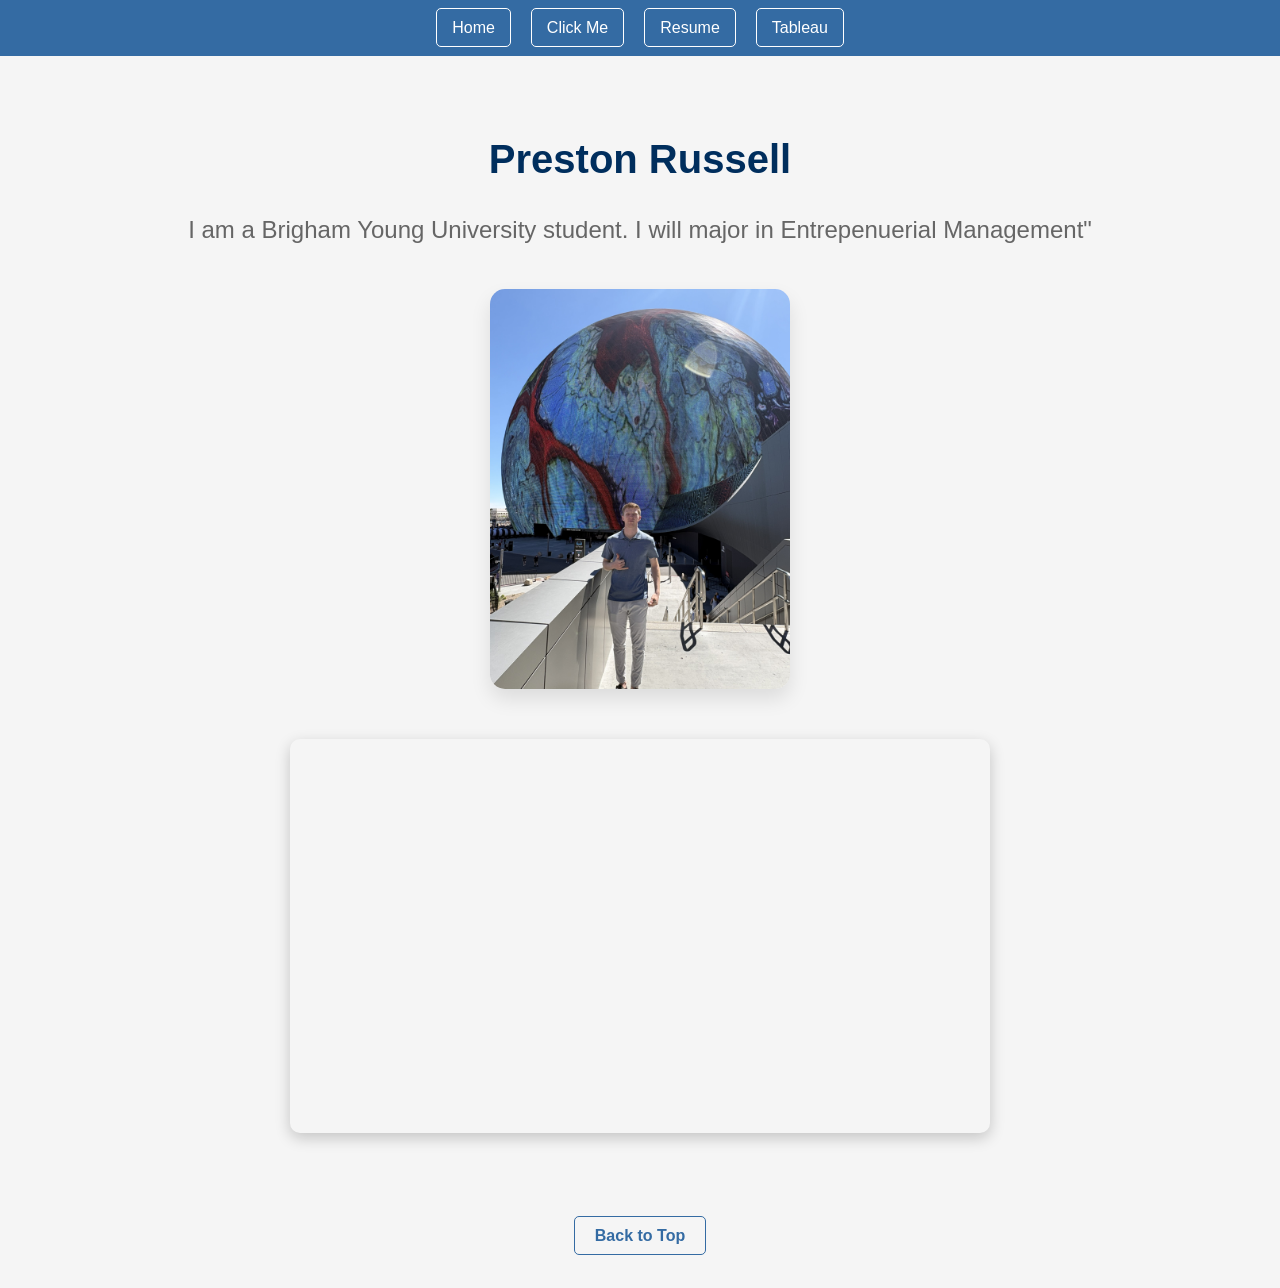
==== index.html @ 1f07b150 "Add files via upload" ====
<!DOCTYPE html>
<html lang="en">
<head>
    <meta charset="UTF-8">
    <meta name="viewport" content="width=device-width, initial-scale=1.0">
    <title>Preston Russell</title>
    <link rel="stylesheet" href="../css/stylesindex.css">
</head>
<body>
    <div>
        <nav class="navbar">
            <ul class="nav-menu">
                <li><a href="index.html">Home</a></li>
                <li><a href="html\ai.html">Click Me</a></li>
                <li><a href="html\resume.html">Resume</a></li>
                <li><a href="html\tableau.html">Tableau</a></li>
            </ul>
        </nav>
    </div>
    <div id="home">
        <H1 id="top">Preston Russell</H1>
        <h2>I am a Brigham Young University student. I will major in Entrepenuerial Management"</h2>
    </div>
    <img src="../Images/IMG_0991.jpg" alt="Profile Image">
<iframe class="yt" src="https://www.youtube.com/embed/bNpx7gpSqbY?si=z6QTqFF4cjM3FJK1&amp;start=82" title="YouTube video player" frameborder="0" allow="accelerometer; autoplay; clipboard-write; encrypted-media; gyroscope; picture-in-picture; web-share" referrerpolicy="strict-origin-when-cross-origin" allowfullscreen></iframe>
<div class="back-to-top-container">
    <a href="#top" class="back-to-top">Back to Top</a>
</div>
</body>
</html>
---- css/stylesindex.css ----
body {
    background-color: whitesmoke;
    color: #333;
    font-family: 'Segoe UI', Tahoma, Geneva, Verdana, sans-serif;
    line-height: 1.6;
    margin: 0;
    padding-top: 100px;
}

.content-container {
    max-width: 800px;
    margin: 0 auto;
    padding: 0 20px;
}

h1 {
    color: #002e5d;
    text-align: center;
    font-size: 2.5rem;
    margin-bottom: 10px;
}

h2 {
    color: #666;
    text-align: center;
    font-weight: 400;
    margin-bottom: 40px;
}

img {
    display: block;
    width: 300px;
    height: auto;
    border-radius: 15px;
    box-shadow: 0 10px 20px rgba(0,0,0,0.1);
    margin: 30px auto;
}

.yt {
    display: block;      
    width: 80%; 
    max-width: 700px;         
    aspect-ratio: 16 / 9; 
    margin: 50px auto;   
    border-radius: 10px;
    box-shadow: 0 5px 15px rgba(0,0,0,0.2);
    border: none;
}

.navbar {
    display: flex;
    justify-content: center;
    align-items: center;
    padding: 15px 0;
    background-color: #346ba3;
    color: white;
    position: fixed;
    top: 0;
    width: 100%;
    z-index: 1000;
    left: 0;
}

.nav-menu {
    display: flex;
    list-style: none;
    margin: 0;
    padding: 0;
}

.nav-menu li {
    margin: 0 10px;
}

.nav-menu a {
    text-decoration: none;
    color: white;
    padding: 10px 15px;
    border: 1px solid white;
    border-radius: 5px;
    transition: background 0.3s;
}

.nav-menu a:hover {
    background-color: white;
    color: #446280;
}

html {
    scroll-behavior: smooth;
    scroll-padding-top: 100px;
}

.back-to-top-container {
    text-align: center;
    padding: 40px 0;
}

.back-to-top {
    text-decoration: none;
    color: #346ba3;
    font-weight: bold;
    font-size: 1rem;
    padding: 10px 20px;
    border: 1px solid #346ba3;
    border-radius: 5px;
    transition: all 0.3s;
}

.back-to-top:hover {
    background-color: #346ba3;
    color: white;
}
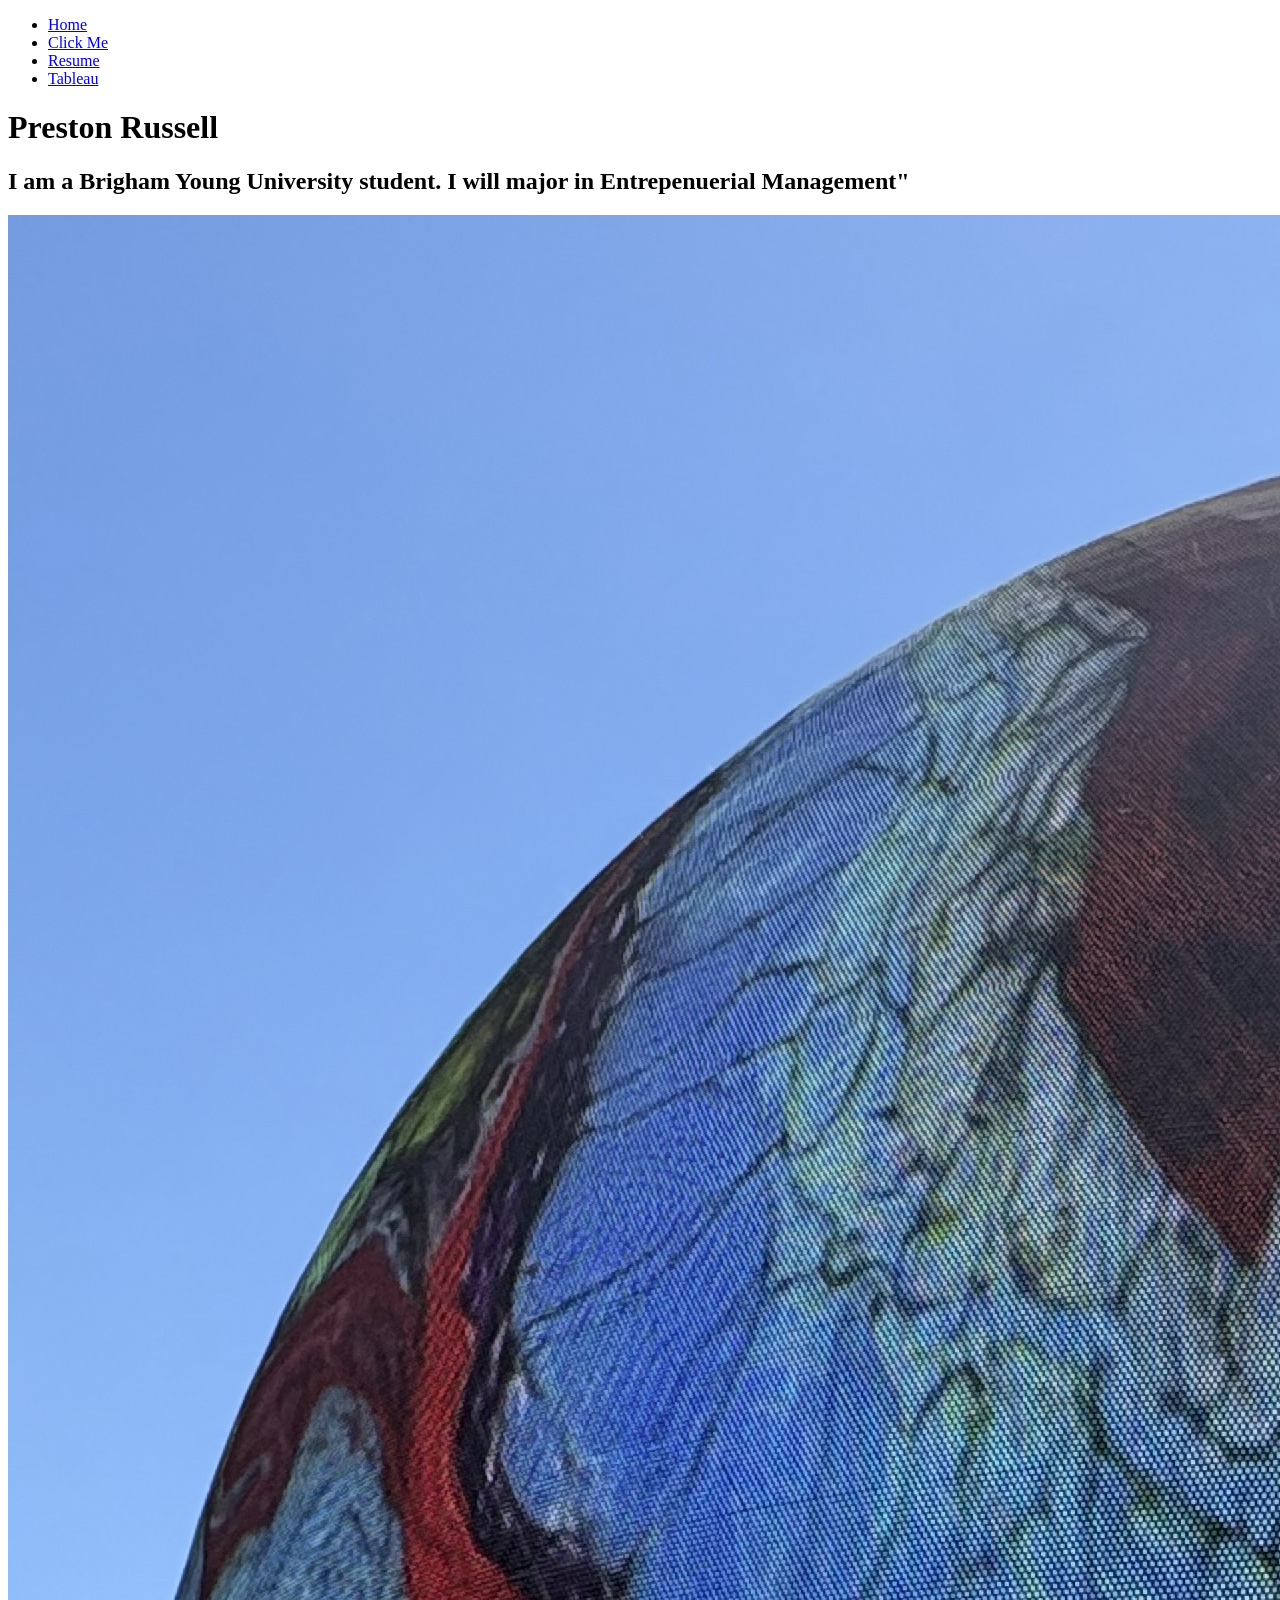
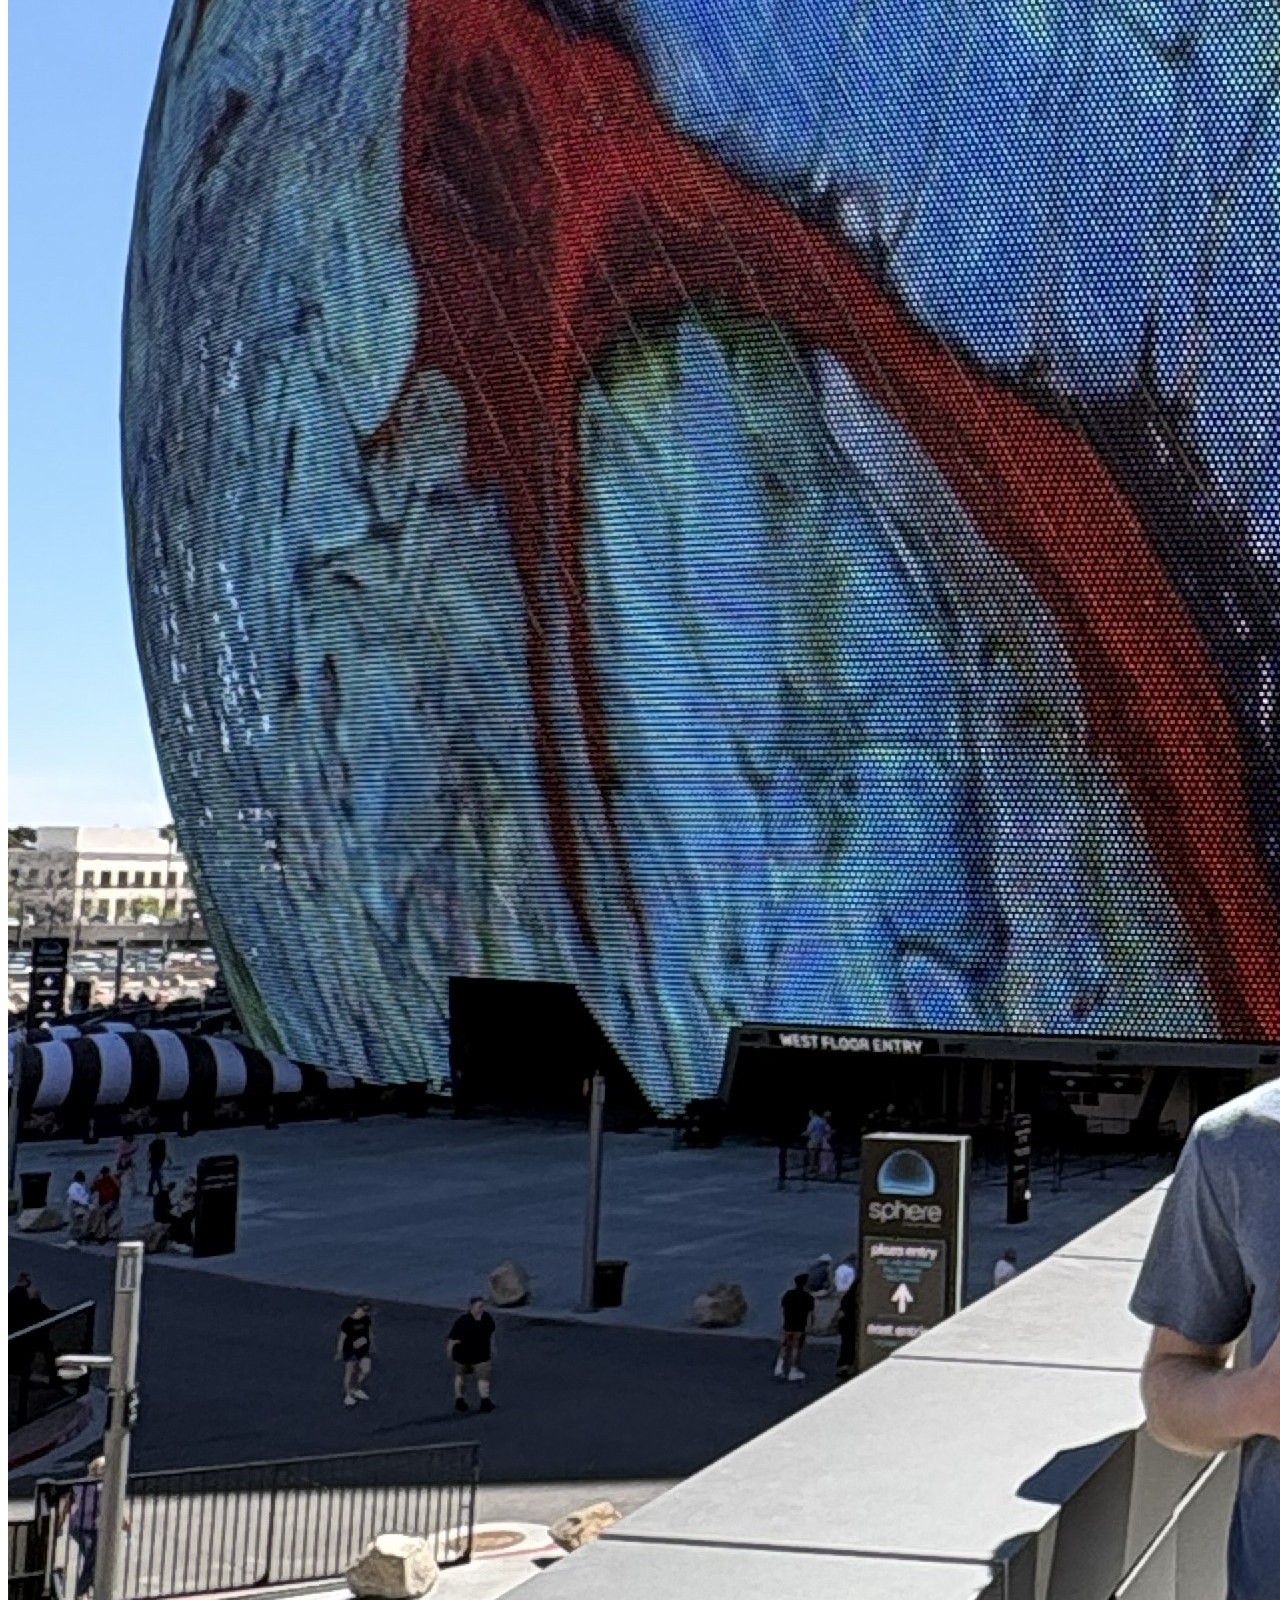
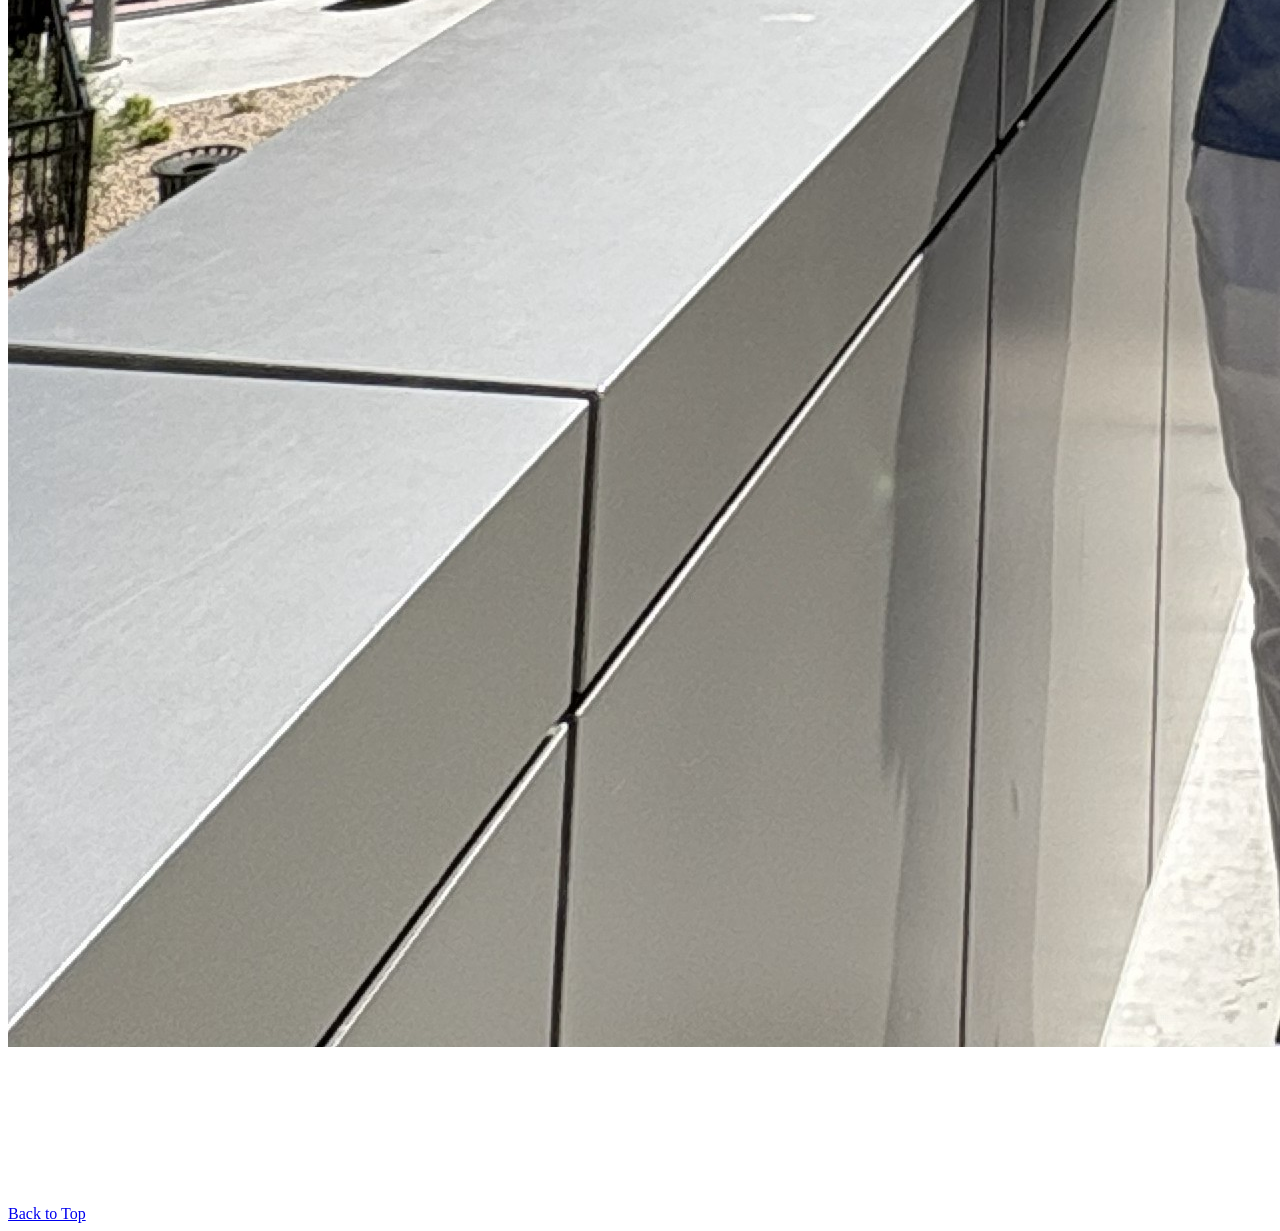
==== commit b5623de3: "Fix HTML structure and update stylesheet link" ====
--- a/index.html
+++ b/index.html
@@ -4,7 +4,7 @@
     <meta charset="UTF-8">
     <meta name="viewport" content="width=device-width, initial-scale=1.0">
     <title>Preston Russell</title>
-    <link rel="stylesheet" href="../css/stylesindex.css">
+    <link rel="stylesheet" href="stylesindex.css">
 </head>
 <body>
     <div>
@@ -27,4 +27,4 @@
     <a href="#top" class="back-to-top">Back to Top</a>
 </div>
 </body>
-</html>+</html>
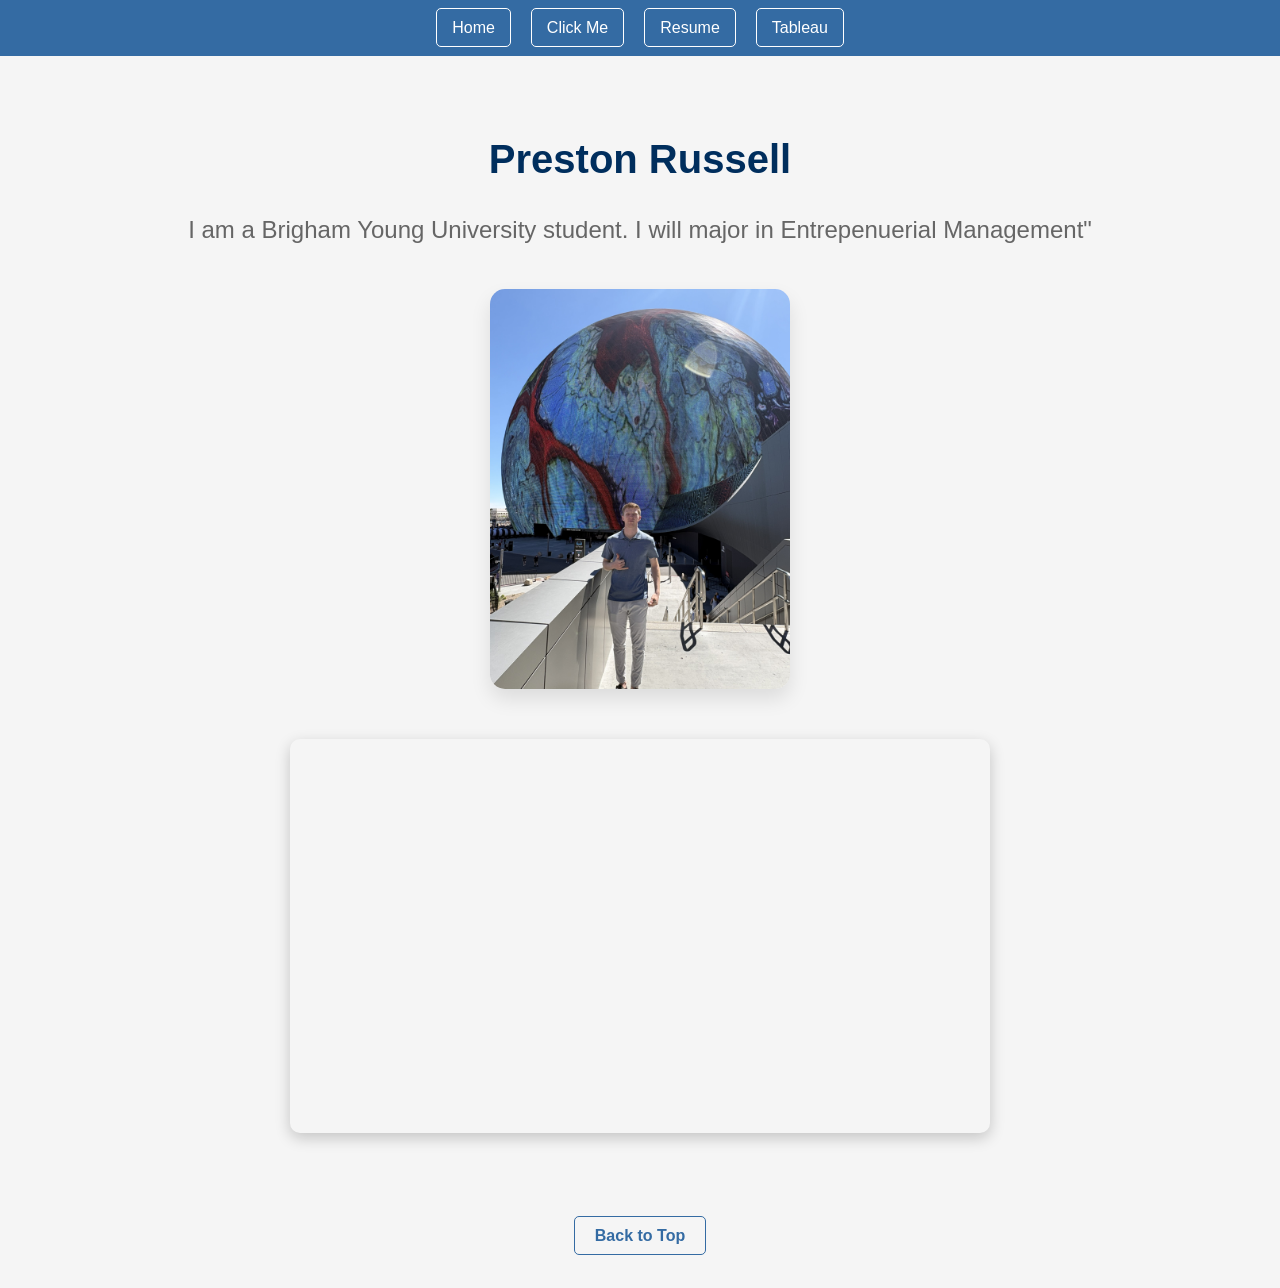
==== commit 6e632b46: "Fix stylesheet link path in index.html Updated stylesheet link path to 'css/stylesindex.css'." ====
--- a/index.html
+++ b/index.html
@@ -4,7 +4,7 @@
     <meta charset="UTF-8">
     <meta name="viewport" content="width=device-width, initial-scale=1.0">
     <title>Preston Russell</title>
-    <link rel="stylesheet" href="stylesindex.css">
+    <link rel="stylesheet" href="css/stylesindex.css">
 </head>
 <body>
     <div>
--- a/css/stylesindex.css
+++ b/css/stylesindex.css
@@ -0,0 +1,113 @@
+body {
+    background-color: whitesmoke;
+    color: #333;
+    font-family: 'Segoe UI', Tahoma, Geneva, Verdana, sans-serif;
+    line-height: 1.6;
+    margin: 0;
+    padding-top: 100px;
+}
+
+.content-container {
+    max-width: 800px;
+    margin: 0 auto;
+    padding: 0 20px;
+}
+
+h1 {
+    color: #002e5d;
+    text-align: center;
+    font-size: 2.5rem;
+    margin-bottom: 10px;
+}
+
+h2 {
+    color: #666;
+    text-align: center;
+    font-weight: 400;
+    margin-bottom: 40px;
+}
+
+img {
+    display: block;
+    width: 300px;
+    height: auto;
+    border-radius: 15px;
+    box-shadow: 0 10px 20px rgba(0,0,0,0.1);
+    margin: 30px auto;
+}
+
+.yt {
+    display: block;      
+    width: 80%; 
+    max-width: 700px;         
+    aspect-ratio: 16 / 9; 
+    margin: 50px auto;   
+    border-radius: 10px;
+    box-shadow: 0 5px 15px rgba(0,0,0,0.2);
+    border: none;
+}
+
+.navbar {
+    display: flex;
+    justify-content: center;
+    align-items: center;
+    padding: 15px 0;
+    background-color: #346ba3;
+    color: white;
+    position: fixed;
+    top: 0;
+    width: 100%;
+    z-index: 1000;
+    left: 0;
+}
+
+.nav-menu {
+    display: flex;
+    list-style: none;
+    margin: 0;
+    padding: 0;
+}
+
+.nav-menu li {
+    margin: 0 10px;
+}
+
+.nav-menu a {
+    text-decoration: none;
+    color: white;
+    padding: 10px 15px;
+    border: 1px solid white;
+    border-radius: 5px;
+    transition: background 0.3s;
+}
+
+.nav-menu a:hover {
+    background-color: white;
+    color: #446280;
+}
+
+html {
+    scroll-behavior: smooth;
+    scroll-padding-top: 100px;
+}
+
+.back-to-top-container {
+    text-align: center;
+    padding: 40px 0;
+}
+
+.back-to-top {
+    text-decoration: none;
+    color: #346ba3;
+    font-weight: bold;
+    font-size: 1rem;
+    padding: 10px 20px;
+    border: 1px solid #346ba3;
+    border-radius: 5px;
+    transition: all 0.3s;
+}
+
+.back-to-top:hover {
+    background-color: #346ba3;
+    color: white;
+}
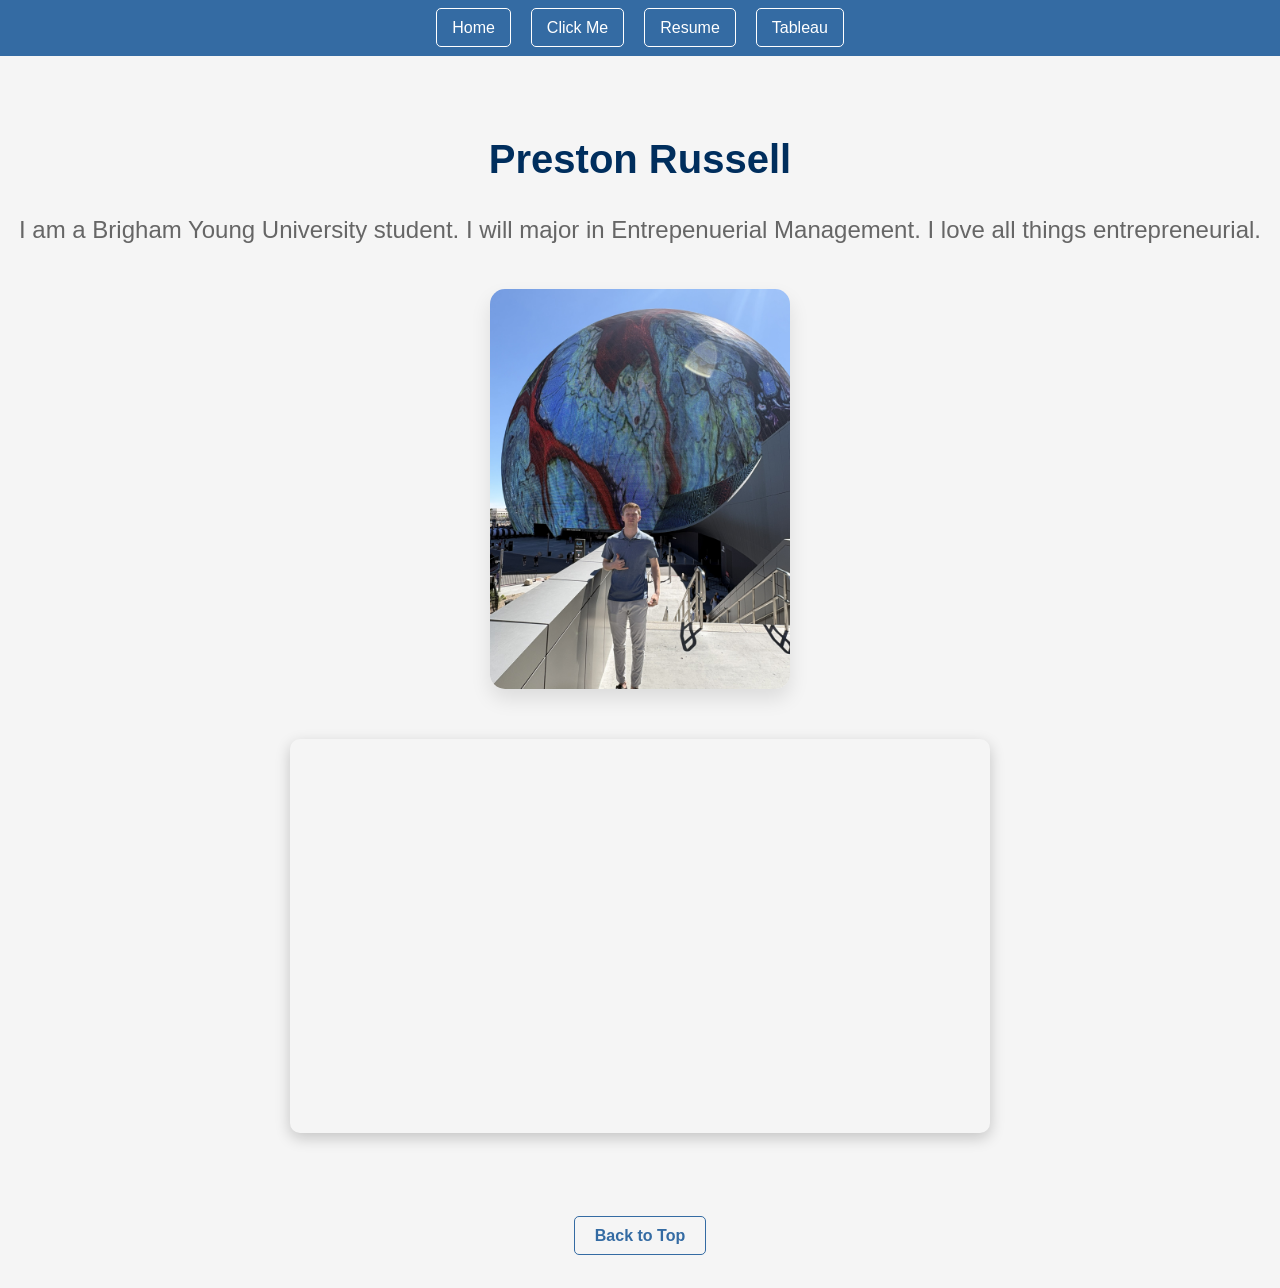
==== commit 420b8058: "Update index.html" ====
--- a/index.html
+++ b/index.html
@@ -19,9 +19,9 @@
     </div>
     <div id="home">
         <H1 id="top">Preston Russell</H1>
-        <h2>I am a Brigham Young University student. I will major in Entrepenuerial Management"</h2>
+        <h2>I am a Brigham Young University student. I will major in Entrepenuerial Management. I love all things entrepreneurial.</h2>
     </div>
-    <img src="../Images/IMG_0991.jpg" alt="Profile Image">
+    <img src="Images/IMG_0991.jpg" alt="Profile Image">
 <iframe class="yt" src="https://www.youtube.com/embed/bNpx7gpSqbY?si=z6QTqFF4cjM3FJK1&amp;start=82" title="YouTube video player" frameborder="0" allow="accelerometer; autoplay; clipboard-write; encrypted-media; gyroscope; picture-in-picture; web-share" referrerpolicy="strict-origin-when-cross-origin" allowfullscreen></iframe>
 <div class="back-to-top-container">
     <a href="#top" class="back-to-top">Back to Top</a>
